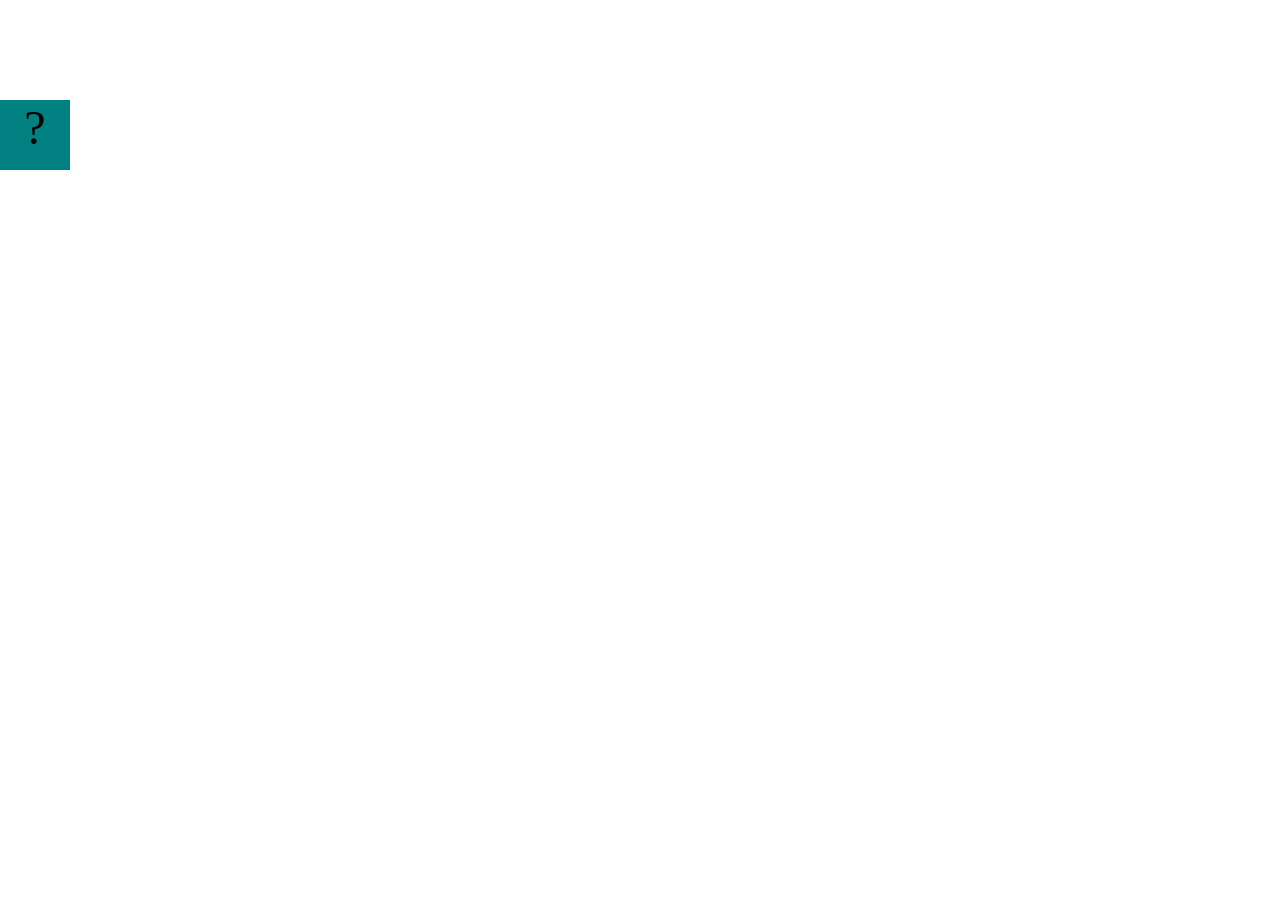
==== fsd-projects/bouncing-box/index.html @ 7e125936 "tried bonus challenge" ====
<!DOCTYPE html>
<html>
  <head>
    <meta charset="utf-8" />
    <title>Bouncing Box</title>
    <script src="jquery.min.js"></script>
    <style>
      .box {
        width: 70px;
        height: 70px;
        background-color: teal;
        font-size: 300%;
        text-align: center;
        user-select: none;
        display: block;
        position: absolute;
        top: 100px;
        /* Change me! */
        left: 0px;
      }

      .board {
        height: 100vh;
      }
    </style>
    <!-- 	<script src="//cdnjs.cloudflare.com/ajax/libs/jquery/2.1.1/jquery.min.js"></script> -->
  </head>

  <body class="board">
    <!-- HTML for the box -->
    <div class="box">?</div>

    <script>
      (function () {
        "use strict";
        /* global jQuery */

        //////////////////////////////////////////////////////////////////
        /////////////////// SETUP DO NOT DELETE //////////////////////////
        //////////////////////////////////////////////////////////////////

        var box = jQuery(".box"); // reference to the HTML .box element
        var board = jQuery(".board"); // reference to the HTML .board element
        var boardWidth = board.width(); // the maximum X-Coordinate of the screen

        // update the boardWidth variable when the window is resized
        jQuery(window).on("resize", function () {
          boardWidth = board.width();
        });

        // Every 50 milliseconds, call the update Function (see below)
        setInterval(update, 50);

        // Every time the box is clicked, call the handleBoxClick Function (see below)
        box.on("click", handleBoxClick);

        // moves the Box to a new position on the screen along the X-Axis
        function moveBoxTo(newPositionX, newPositionY) {
            box.css("left", newPositionX);
            box.css("top", newPositionY);
          }
        }

        // changes the text displayed on the Box
        function changeBoxText(newText) {
          box.text(newText);
        }

        //////////////////////////////////////////////////////////////////
        /////////////////// YOUR CODE BELOW HERE /////////////////////////
        //////////////////////////////////////////////////////////////////

        // TODO 2 - Variable declarations
          var positionX = 0;
          var points = 0;
          var speed = 10;
          
          var positionY;
          var speedY;
          var boardHeight = jQuery(window).height();
          var randNum = Math.random() * 100;




        /**
         * This Function will be called 20 times/second.
         * Each time it is called, it should move the Box to a new location.
         * If the box drifts off the screen, turn it around!
         */
        function update() {
          positionX = positionX + speed;
          moveBoxTo(positionX, positionY);

          if (positionX, positionY > boardWidth){
            speed *= -1;
          } else if (positionX ||& posiitonY < 0){
            speed *= -1;
          }
        
        //   if (positionY > boardHeight) {
        //     speed *= -1;
        //   } else if (positionY < 0){
        //     speed *= -1;
        // }

        /**
         * This Function will be called each time the box is clicked.
         * Each time it is called, it should perform each of the following actions:
         * - increase the points total
         * - increase the speed
         * - move the box to the left side of the screen.
         */
        function handleBoxClick() {
          positionX = 0;
          positionY = 0;
          points++;
          speed = 3 * points + 10;
          changeBoxText(points);





        }


        
      })();
    </script>
  </body>
</html>
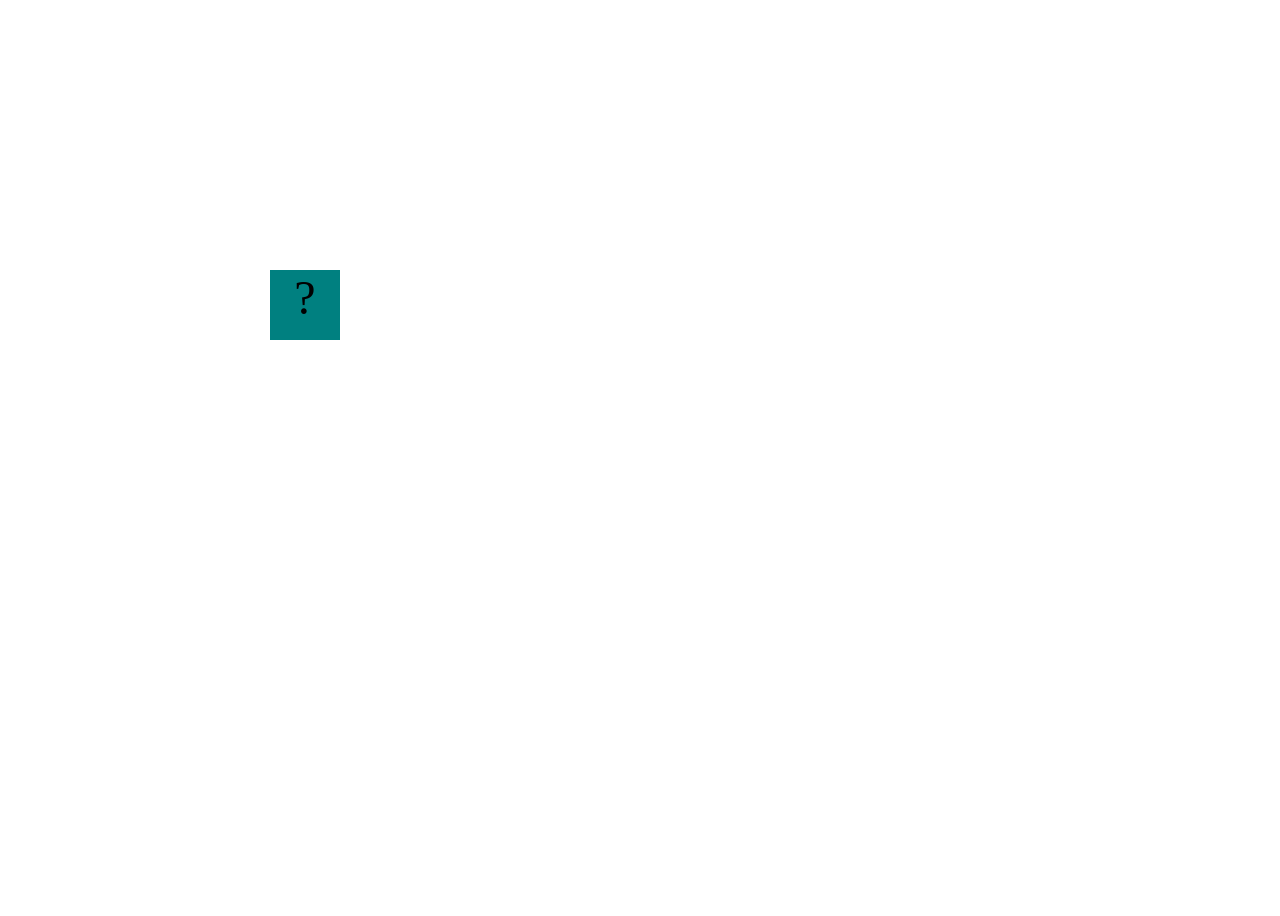
==== commit 11f8358d: "figure out randcoords" ====
--- a/fsd-projects/bouncing-box/index.html
+++ b/fsd-projects/bouncing-box/index.html
@@ -42,6 +42,7 @@
         var box = jQuery(".box"); // reference to the HTML .box element
         var board = jQuery(".board"); // reference to the HTML .board element
         var boardWidth = board.width(); // the maximum X-Coordinate of the screen
+        var boardHeight = jQuery(window).height();
 
         // update the boardWidth variable when the window is resized
         jQuery(window).on("resize", function () {
@@ -58,14 +59,13 @@
         function moveBoxTo(newPositionX, newPositionY) {
             box.css("left", newPositionX);
             box.css("top", newPositionY);
-          }
         }
 
         // changes the text displayed on the Box
         function changeBoxText(newText) {
           box.text(newText);
         }
-
+      
         //////////////////////////////////////////////////////////////////
         /////////////////// YOUR CODE BELOW HERE /////////////////////////
         //////////////////////////////////////////////////////////////////
@@ -75,11 +75,9 @@
           var points = 0;
           var speed = 10;
           
-          var positionY;
-          var speedY;
-          var boardHeight = jQuery(window).height();
+          var positionY = 0;
+          var speedY = 10;
           var randNum = Math.random() * 100;
-
 
 
 
@@ -90,20 +88,21 @@
          */
         function update() {
           positionX = positionX + speed;
+          positionY = positionY + speedY;
           moveBoxTo(positionX, positionY);
 
-          if (positionX, positionY > boardWidth){
+          if (positionX > boardWidth){
             speed *= -1;
-          } else if (positionX ||& posiitonY < 0){
+          } else if (positionX < 0){
             speed *= -1;
           }
         
-        //   if (positionY > boardHeight) {
-        //     speed *= -1;
-        //   } else if (positionY < 0){
-        //     speed *= -1;
-        // }
-
+          if (positionY > boardHeight) {
+            speedY *= -1;
+          } else if (positionY < 0){
+            speedY *= -1;
+        }
+      }
         /**
          * This Function will be called each time the box is clicked.
          * Each time it is called, it should perform each of the following actions:
@@ -112,20 +111,16 @@
          * - move the box to the left side of the screen.
          */
         function handleBoxClick() {
-          positionX = 0;
-          positionY = 0;
+          positionX = randNum;
+          positionY = randNum;
           points++;
           speed = 3 * points + 10;
           changeBoxText(points);
 
-
-
-
-
         }
 
 
-        
+      
       })();
     </script>
   </body>
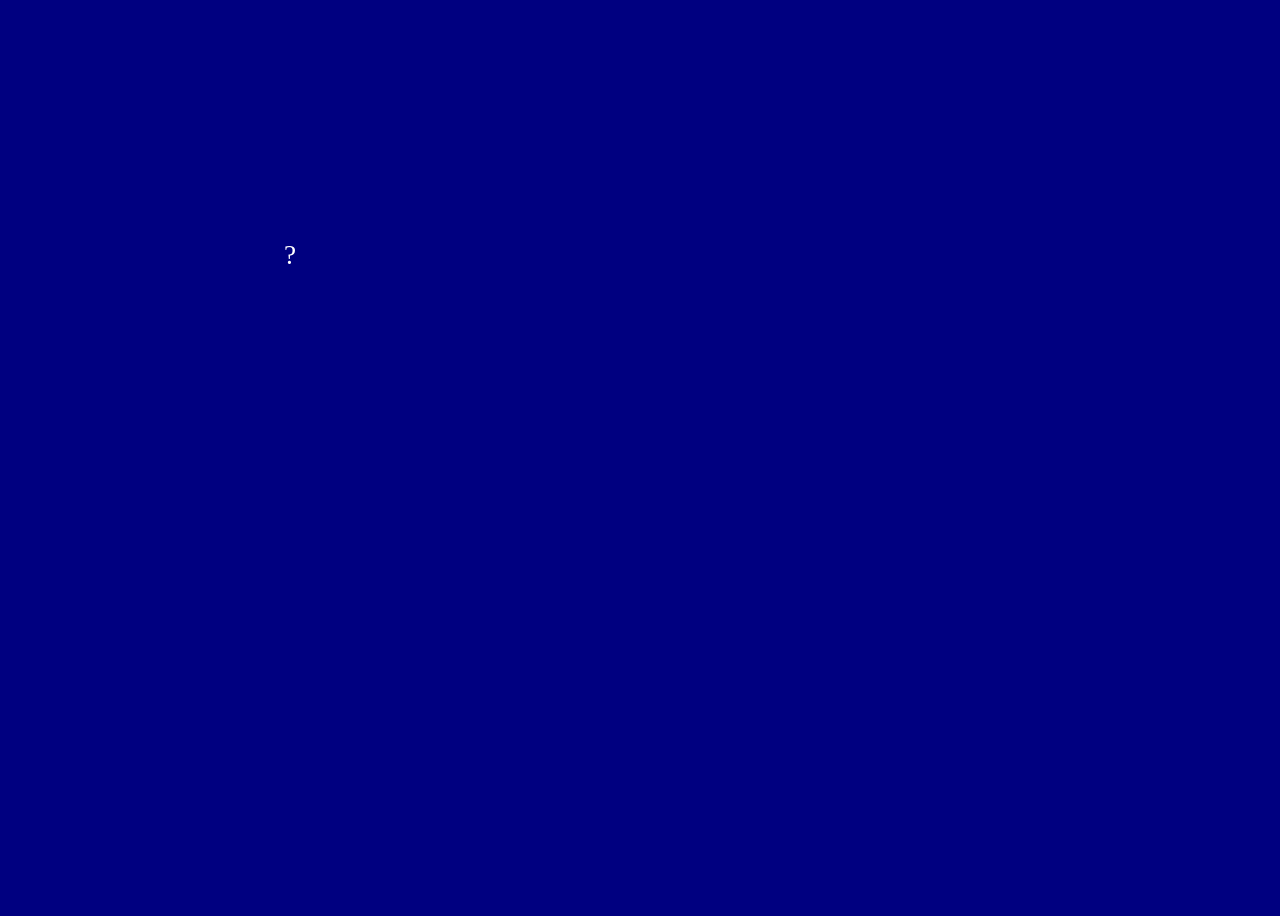
==== commit 743e11bb: "something" ====
--- a/fsd-projects/bouncing-box/index.html
+++ b/fsd-projects/bouncing-box/index.html
@@ -6,11 +6,16 @@
     <script src="jquery.min.js"></script>
     <style>
       .box {
-        width: 70px;
-        height: 70px;
-        background-color: teal;
-        font-size: 300%;
+        width: 100px;
+        height: 100px;
+        /* background-image: url(https://thumb.wikimedia.org/wikipedia/commons/thumb/9/9b/DVD_logo.svg/960px-DVD_logo.svg.png?utm_source=commons.wikimedia.org&utm_campaign=index&utm_content=thumbnail);
+        background-size: contain;
+        background-repeat: no-repeat;
+        background-position: center;
+        background-blend-mode:overlay; */
+        font-size: 170%;
         text-align: center;
+        color: #fff;  
         user-select: none;
         display: block;
         position: absolute;
@@ -21,6 +26,7 @@
 
       .board {
         height: 100vh;
+        background-color: navy;
       }
     </style>
     <!-- 	<script src="//cdnjs.cloudflare.com/ajax/libs/jquery/2.1.1/jquery.min.js"></script> -->
@@ -77,8 +83,10 @@
           
           var positionY = 0;
           var speedY = 10;
-          var randNum = Math.random() * 100;
 
+     
+
+          
 
 
         /**
@@ -110,13 +118,40 @@
          * - increase the speed
          * - move the box to the left side of the screen.
          */
+        function getRandomColor(){
+          var randColorValue = Math.random() * 10;
+          var colorStr = "rgb((randColorValue), (randColorValue), (randColorValue))";
+          box.css("background-color", colorStr);
+          }
+
+        function getRandomValue(min, max){
+          
+        }
+
+          // minmax 0-255 for values of rgb
+          // use sample code: 
+          // function getRandomIntInclusive(min, max) {
+          // const minCeiled = Math.ceil(min);
+          // const maxFloored = Math.floor(max);
+          // return Math.floor(Math.random() * (maxFloored - minCeiled + 1) + minCeiled); // The maximum is inclusive and the minimum is inclusive } ?
+
+     
         function handleBoxClick() {
-          positionX = randNum;
-          positionY = randNum;
+          getRandomColor();
+          var randValue = Math.floor(Math.random() * 10)
+
+          positionX = Math.floor(Math.random() * boardWidth);
+          positionY = Math.floor(Math.random() * boardHeight);
           points++;
-          speed = 3 * points + 10;
+          
+          if (randValue >= 5){
+            speed = (3 * points + 10) * -1;
+          } else {
+            speed = (3 * points + 10);
+          }
+
           changeBoxText(points);
-
+          
         }
 
 
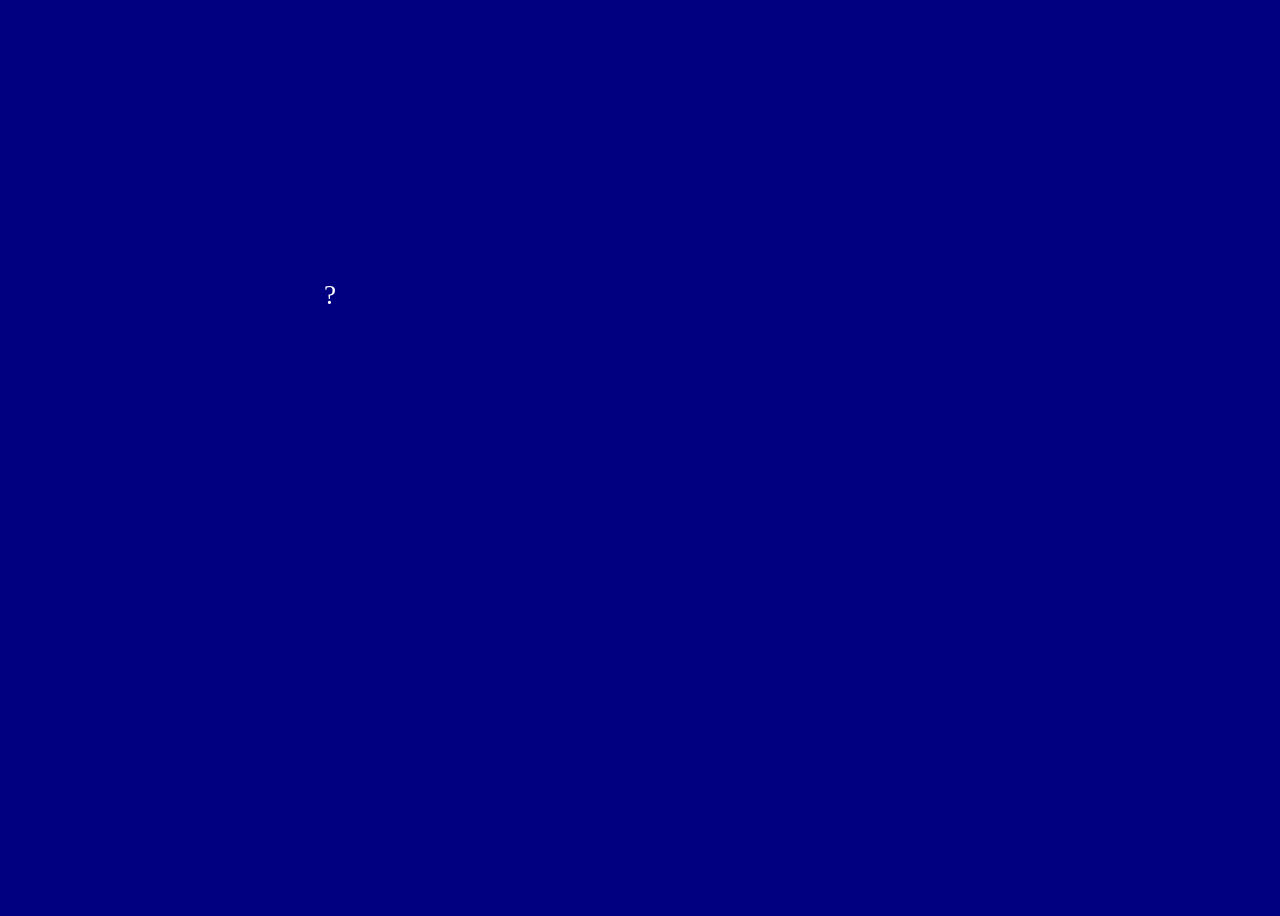
==== commit c6e506c4: "randcolor still not working" ====
--- a/fsd-projects/bouncing-box/index.html
+++ b/fsd-projects/bouncing-box/index.html
@@ -1,162 +1,179 @@
 <!DOCTYPE html>
 <html>
-  <head>
-    <meta charset="utf-8" />
-    <title>Bouncing Box</title>
-    <script src="jquery.min.js"></script>
-    <style>
-      .box {
-        width: 100px;
-        height: 100px;
-        /* background-image: url(https://thumb.wikimedia.org/wikipedia/commons/thumb/9/9b/DVD_logo.svg/960px-DVD_logo.svg.png?utm_source=commons.wikimedia.org&utm_campaign=index&utm_content=thumbnail);
+
+<head>
+  <meta charset="utf-8" />
+  <title>Bouncing Box</title>
+  <script src="jquery.min.js"></script>
+  <style>
+    .box {
+      width: 100px;
+      height: 100px;
+
+      background-image: url(https://thumb.wikimedia.org/wikipedia/commons/thumb/9/9b/DVD_logo.svg/960px-DVD_logo.svg.png?utm_source=commons.wikimedia.org&utm_campaign=index&utm_content=thumbnail);
         background-size: contain;
         background-repeat: no-repeat;
         background-position: center;
-        background-blend-mode:overlay; */
-        font-size: 170%;
-        text-align: center;
-        color: #fff;  
-        user-select: none;
-        display: block;
-        position: absolute;
-        top: 100px;
-        /* Change me! */
-        left: 0px;
+        background-blend-mode:overlay;
+
+      font-size: 170%;
+      text-align: center;
+      color: #fff;
+      user-select: none;
+      display: block;
+      position: absolute;
+      top: 100px;
+      /* Change me! */
+      left: 0px;
+    }
+
+    .board {
+      height: 100vh;
+      background-color: navy;
+    }
+  </style>
+  <!-- 	<script src="//cdnjs.cloudflare.com/ajax/libs/jquery/2.1.1/jquery.min.js"></script> -->
+</head>
+
+<body class="board">
+  <!-- HTML for the box -->
+  <div class="box">?</div>
+
+  <script>
+    (function () {
+      "use strict";
+      /* global jQuery */
+
+      //////////////////////////////////////////////////////////////////
+      /////////////////// SETUP DO NOT DELETE //////////////////////////
+      //////////////////////////////////////////////////////////////////
+
+      var box = jQuery(".box"); // reference to the HTML .box element
+      var board = jQuery(".board"); // reference to the HTML .board element
+      var boardWidth = board.width(); // the maximum X-Coordinate of the screen
+      var boardHeight = jQuery(window).height();
+
+      // update the boardWidth variable when the window is resized
+      jQuery(window).on("resize", function () {
+        boardWidth = board.width();
+      });
+
+      // Every 50 milliseconds, call the update Function (see below)
+      setInterval(update, 50);
+
+      // Every time the box is clicked, call the handleBoxClick Function (see below)
+      box.on("click", handleBoxClick);
+
+      // moves the Box to a new position on the screen along the X-Axis
+      function moveBoxTo(newPositionX, newPositionY) {
+        box.css("left", newPositionX);
+        box.css("top", newPositionY);
       }
 
-      .board {
-        height: 100vh;
-        background-color: navy;
+      // changes the text displayed on the Box
+      function changeBoxText(newText) {
+        box.text(newText);
       }
-    </style>
-    <!-- 	<script src="//cdnjs.cloudflare.com/ajax/libs/jquery/2.1.1/jquery.min.js"></script> -->
-  </head>
 
-  <body class="board">
-    <!-- HTML for the box -->
-    <div class="box">?</div>
+      //////////////////////////////////////////////////////////////////
+      /////////////////// YOUR CODE BELOW HERE /////////////////////////
+      //////////////////////////////////////////////////////////////////
 
-    <script>
-      (function () {
-        "use strict";
-        /* global jQuery */
+      // TODO 2 - Variable declarations
+      var positionX = 0;
+      var points = 0;
+      var speed = 10;
 
-        //////////////////////////////////////////////////////////////////
-        /////////////////// SETUP DO NOT DELETE //////////////////////////
-        //////////////////////////////////////////////////////////////////
+      var positionY = 0;
+      var speedY = 10;
 
-        var box = jQuery(".box"); // reference to the HTML .box element
-        var board = jQuery(".board"); // reference to the HTML .board element
-        var boardWidth = board.width(); // the maximum X-Coordinate of the screen
-        var boardHeight = jQuery(window).height();
 
-        // update the boardWidth variable when the window is resized
-        jQuery(window).on("resize", function () {
-          boardWidth = board.width();
-        });
 
-        // Every 50 milliseconds, call the update Function (see below)
-        setInterval(update, 50);
 
-        // Every time the box is clicked, call the handleBoxClick Function (see below)
-        box.on("click", handleBoxClick);
 
-        // moves the Box to a new position on the screen along the X-Axis
-        function moveBoxTo(newPositionX, newPositionY) {
-            box.css("left", newPositionX);
-            box.css("top", newPositionY);
+
+      /**
+       * This Function will be called 20 times/second.
+       * Each time it is called, it should move the Box to a new location.
+       * If the box drifts off the screen, turn it around!
+       */
+      function update() {
+        positionX = positionX + speed;
+        positionY = positionY + speedY;
+        moveBoxTo(positionX, positionY);
+
+        if (positionX > boardWidth) {
+          speed *= -1;
+        } else if (positionX < 0) {
+          speed *= -1;
         }
 
-        // changes the text displayed on the Box
-        function changeBoxText(newText) {
-          box.text(newText);
+        if (positionY > boardHeight) {
+          speedY *= -1;
+        } else if (positionY < 0) {
+          speedY *= -1;
         }
+      }
+      /**
+       * This Function will be called each time the box is clicked.
+       * Each time it is called, it should perform each of the following actions:
+       * - increase the points total
+       * - increase the speed
+       * - move the box to the left side of the screen.
+       */
       
-        //////////////////////////////////////////////////////////////////
-        /////////////////// YOUR CODE BELOW HERE /////////////////////////
-        //////////////////////////////////////////////////////////////////
 
-        // TODO 2 - Variable declarations
-          var positionX = 0;
-          var points = 0;
-          var speed = 10;
-          
-          var positionY = 0;
-          var speedY = 10;
-
-     
-
-          
+      function getRandomValue() {
+        const minCeiled = Math.ceil(0);
+        const maxFloored = Math.floor(255);
+        var randVal = Math.floor(Math.random() * (maxFloored - minCeiled + 1) + minCeiled);
+        return randVal;
+      }
 
 
-        /**
-         * This Function will be called 20 times/second.
-         * Each time it is called, it should move the Box to a new location.
-         * If the box drifts off the screen, turn it around!
-         */
-        function update() {
-          positionX = positionX + speed;
-          positionY = positionY + speedY;
-          moveBoxTo(positionX, positionY);
+      // minmax 0-255 for values of rgb
+      // use sample code: 
+      // function getRandomIntInclusive(min, max) {
+      // const minCeiled = Math.ceil(min);
+      // const maxFloored = Math.floor(max);
+      // return Math.floor(Math.random() * (maxFloored - minCeiled + 1) + minCeiled); // The maximum is inclusive and the minimum is inclusive } ?
 
-          if (positionX > boardWidth){
-            speed *= -1;
-          } else if (positionX < 0){
-            speed *= -1;
-          }
-        
-          if (positionY > boardHeight) {
-            speedY *= -1;
-          } else if (positionY < 0){
-            speedY *= -1;
-        }
+
+      function getRandomColor() {
+        var colorStr = "rgb(" + valOne + ", " + valTwo + ", " + valThr + ")";
+        return colorStr;
+        box.css("background-color", colorStr);
+
       }
-        /**
-         * This Function will be called each time the box is clicked.
-         * Each time it is called, it should perform each of the following actions:
-         * - increase the points total
-         * - increase the speed
-         * - move the box to the left side of the screen.
-         */
-        function getRandomColor(){
-          var randColorValue = Math.random() * 10;
-          var colorStr = "rgb((randColorValue), (randColorValue), (randColorValue))";
-          box.css("background-color", colorStr);
-          }
 
-        function getRandomValue(min, max){
-          
+      function handleBoxClick() {
+
+        positionX = Math.floor(Math.random() * boardWidth);
+        positionY = Math.floor(Math.random() * boardHeight);
+        points++;
+
+        if (randValue >= 5) {
+          speed = (3 * points + 10) * -1;
+        } else {
+          speed = (3 * points + 10);
         }
 
-          // minmax 0-255 for values of rgb
-          // use sample code: 
-          // function getRandomIntInclusive(min, max) {
-          // const minCeiled = Math.ceil(min);
-          // const maxFloored = Math.floor(max);
-          // return Math.floor(Math.random() * (maxFloored - minCeiled + 1) + minCeiled); // The maximum is inclusive and the minimum is inclusive } ?
+        var valOne = getRandomValue(0, 255);
+        var valTwo = getRandomValue(0, 255);
+        var valThr = getRandomValue(0, 255);
 
-     
-        function handleBoxClick() {
-          getRandomColor();
-          var randValue = Math.floor(Math.random() * 10)
+        var colorStr
 
-          positionX = Math.floor(Math.random() * boardWidth);
-          positionY = Math.floor(Math.random() * boardHeight);
-          points++;
-          
-          if (randValue >= 5){
-            speed = (3 * points + 10) * -1;
-          } else {
-            speed = (3 * points + 10);
-          }
-
-          changeBoxText(points);
-          
-        }
+        changeBoxText(points);
+        getRandomColor();
 
 
-      
-      })();
-    </script>
-  </body>
-</html>
+      }
+
+
+
+    })();
+  </script>
+</body>
+
+</html>
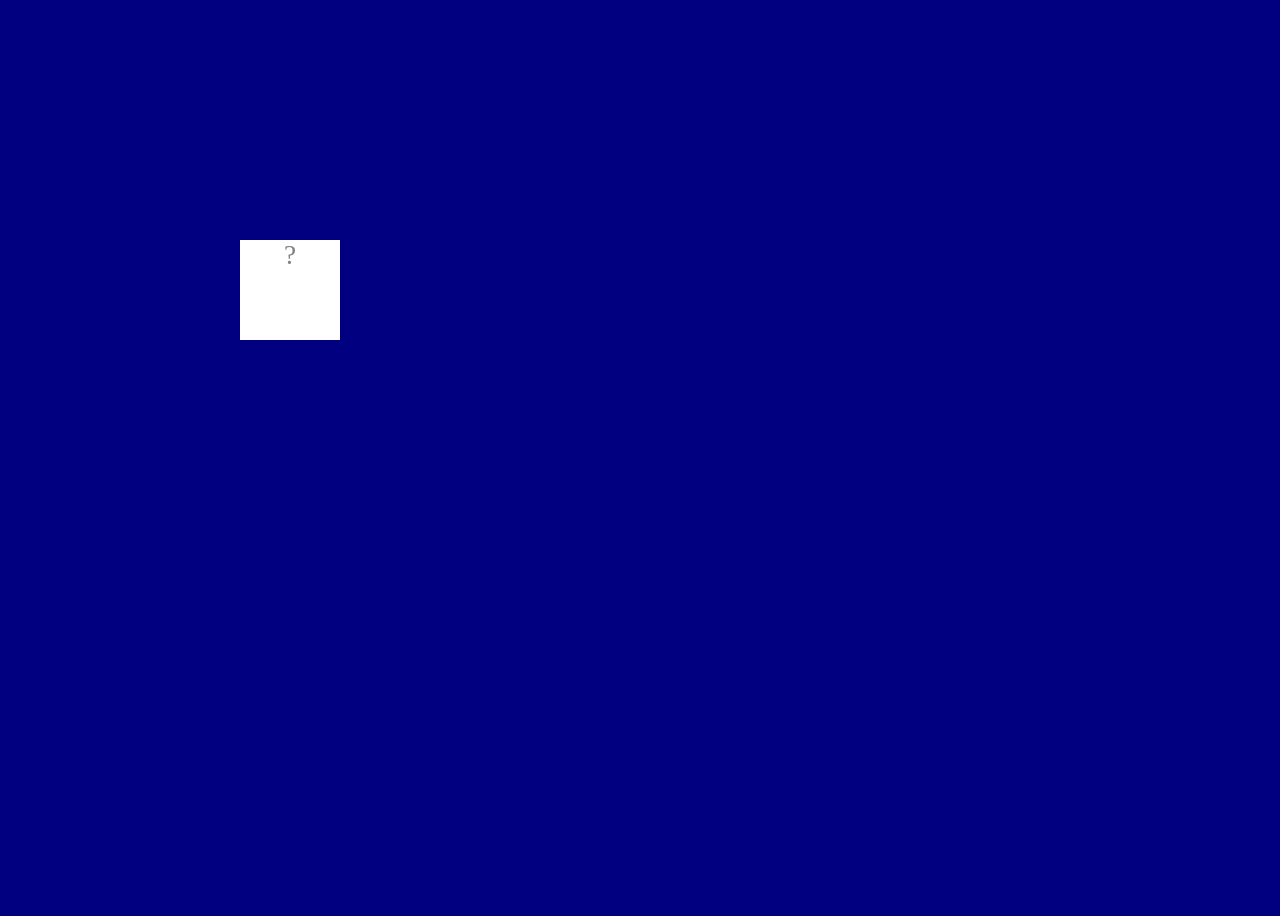
==== commit 8629d9be: "i still dont know" ====
--- a/fsd-projects/bouncing-box/index.html
+++ b/fsd-projects/bouncing-box/index.html
@@ -10,21 +10,24 @@
       width: 100px;
       height: 100px;
 
-      background-image: url(https://thumb.wikimedia.org/wikipedia/commons/thumb/9/9b/DVD_logo.svg/960px-DVD_logo.svg.png?utm_source=commons.wikimedia.org&utm_campaign=index&utm_content=thumbnail);
+      
+      /* background-image: url(https://thumb.wikimedia.org/wikipedia/commons/thumb/9/9b/DVD_logo.svg/960px-DVD_logo.svg.png?utm_source=commons.wikimedia.org&utm_campaign=index&utm_content=thumbnail);
         background-size: contain;
         background-repeat: no-repeat;
         background-position: center;
-        background-blend-mode:overlay;
+        background-blend-mode:screen;  */
+
+      background-color: #fff;
 
       font-size: 170%;
       text-align: center;
-      color: #fff;
+      color: gray;
       user-select: none;
       display: block;
       position: absolute;
       top: 100px;
       /* Change me! */
-      left: 0px;
+      left: 100px;
     }
 
     .board {
@@ -74,7 +77,8 @@
       function changeBoxText(newText) {
         box.text(newText);
       }
-
+      
+  
       //////////////////////////////////////////////////////////////////
       /////////////////// YOUR CODE BELOW HERE /////////////////////////
       //////////////////////////////////////////////////////////////////
@@ -87,7 +91,7 @@
       var positionY = 0;
       var speedY = 10;
 
-
+      var colorStr;
 
 
 
@@ -97,6 +101,7 @@
        * Each time it is called, it should move the Box to a new location.
        * If the box drifts off the screen, turn it around!
        */
+
       function update() {
         positionX = positionX + speed;
         positionY = positionY + speedY;
@@ -114,16 +119,10 @@
           speedY *= -1;
         }
       }
-      /**
-       * This Function will be called each time the box is clicked.
-       * Each time it is called, it should perform each of the following actions:
-       * - increase the points total
-       * - increase the speed
-       * - move the box to the left side of the screen.
-       */
+
       
 
-      function getRandomValue() {
+      function getRandomValue(randVal) {
         const minCeiled = Math.ceil(0);
         const maxFloored = Math.floor(255);
         var randVal = Math.floor(Math.random() * (maxFloored - minCeiled + 1) + minCeiled);
@@ -140,17 +139,35 @@
 
 
       function getRandomColor() {
+        // 3 diff values for color string rgb
+
+        var valOne = getRandomValue(0, 255);
+        var valTwo = getRandomValue(0, 255);
+        var valThr = getRandomValue(0, 255);
         var colorStr = "rgb(" + valOne + ", " + valTwo + ", " + valThr + ")";
+        // var colorStr = "rgb(50, 25, 250)";
         return colorStr;
         box.css("background-color", colorStr);
-
       }
 
+
+      /**
+       * This Function will be called each time the box is clicked.
+       * Each time it is called, it should perform each of the following actions:
+       * - increase the points total
+       * - increase the speed
+       * - move the box to the left side of the screen.
+       */
+      
       function handleBoxClick() {
 
         positionX = Math.floor(Math.random() * boardWidth);
         positionY = Math.floor(Math.random() * boardHeight);
         points++;
+
+        // random change of direction
+
+        var randValue = Math.floor(Math.random() * 10);
 
         if (randValue >= 5) {
           speed = (3 * points + 10) * -1;
@@ -158,11 +175,7 @@
           speed = (3 * points + 10);
         }
 
-        var valOne = getRandomValue(0, 255);
-        var valTwo = getRandomValue(0, 255);
-        var valThr = getRandomValue(0, 255);
-
-        var colorStr
+        
 
         changeBoxText(points);
         getRandomColor();
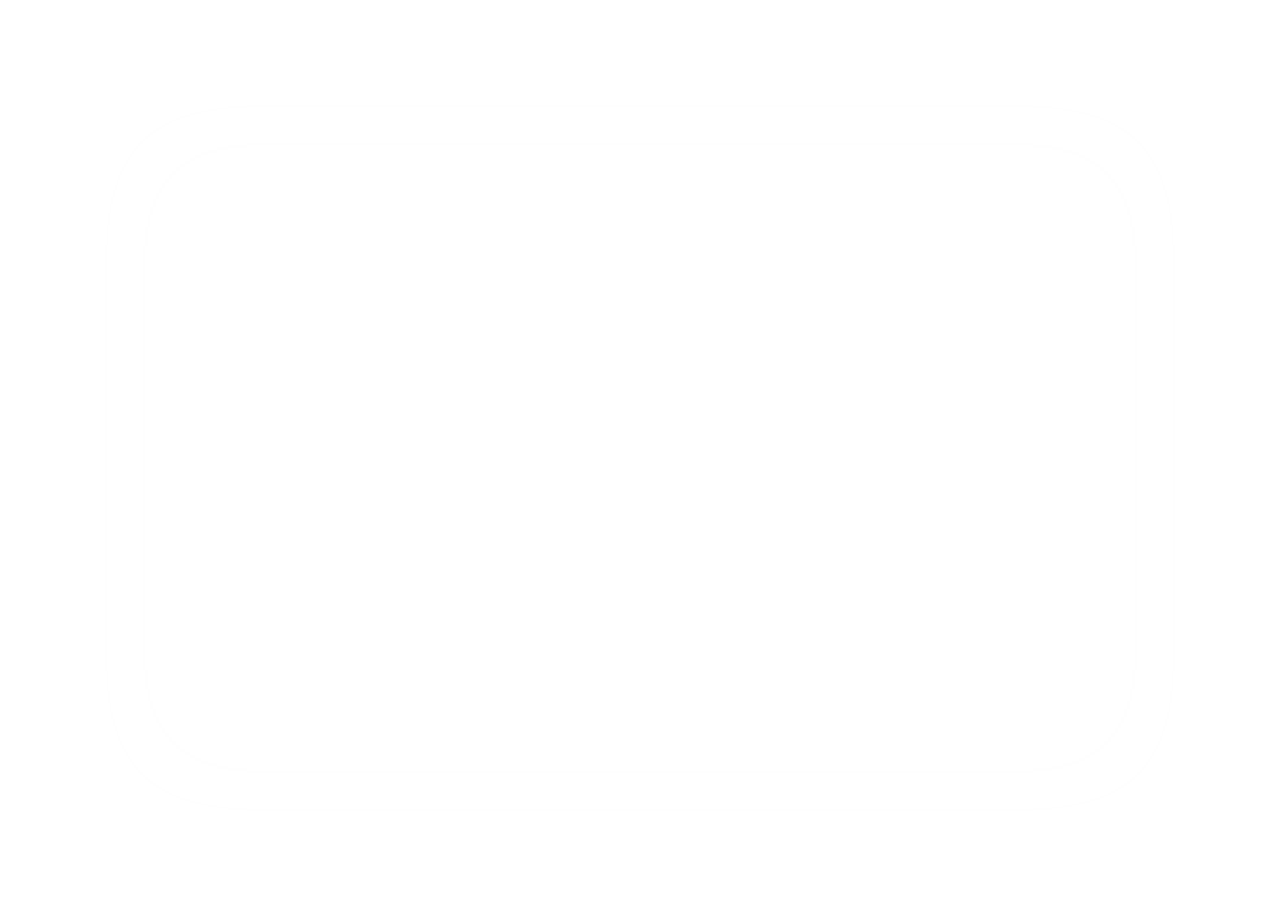
==== commit 222706f9: "it worked?????" ====
--- a/fsd-projects/bouncing-box/index.html
+++ b/fsd-projects/bouncing-box/index.html
@@ -7,21 +7,23 @@
   <script src="jquery.min.js"></script>
   <style>
     .box {
-      width: 100px;
-      height: 100px;
+      width: 115px;
+      height: 115px;
 
       
-      /* background-image: url(https://thumb.wikimedia.org/wikipedia/commons/thumb/9/9b/DVD_logo.svg/960px-DVD_logo.svg.png?utm_source=commons.wikimedia.org&utm_campaign=index&utm_content=thumbnail);
+      background-image: url(https://thumb.wikimedia.org/wikipedia/commons/thumb/9/9b/DVD_logo.svg/960px-DVD_logo.svg.png?utm_source=commons.wikimedia.org&utm_campaign=index&utm_content=thumbnail);
         background-size: contain;
         background-repeat: no-repeat;
         background-position: center;
-        background-blend-mode:screen;  */
+        background-blend-mode:overlay;
 
-      background-color: #fff;
+     git
 
       font-size: 170%;
       text-align: center;
-      color: gray;
+      color: white;
+
+
       user-select: none;
       display: block;
       position: absolute;
@@ -32,7 +34,11 @@
 
     .board {
       height: 100vh;
-      background-color: navy;
+      background-image: url(https://www.shutterstock.com/image-illustration/monochrome-television-static-faint-horizontal-260nw-2710423463.jpg);
+      background-size: cover;
+      background-position: center;
+      background-repeat: no-repeat;
+      backdrop-filter: blur(100px) opacity(70%);
     }
   </style>
   <!-- 	<script src="//cdnjs.cloudflare.com/ajax/libs/jquery/2.1.1/jquery.min.js"></script> -->
@@ -94,8 +100,6 @@
       var colorStr;
 
 
-
-
       /**
        * This Function will be called 20 times/second.
        * Each time it is called, it should move the Box to a new location.
@@ -120,13 +124,9 @@
         }
       }
 
-      
 
-      function getRandomValue(randVal) {
-        const minCeiled = Math.ceil(0);
-        const maxFloored = Math.floor(255);
-        var randVal = Math.floor(Math.random() * (maxFloored - minCeiled + 1) + minCeiled);
-        return randVal;
+      function getRandomValue() {
+        return Math.floor(Math.random() * 256);
       }
 
 
@@ -141,13 +141,15 @@
       function getRandomColor() {
         // 3 diff values for color string rgb
 
-        var valOne = getRandomValue(0, 255);
-        var valTwo = getRandomValue(0, 255);
-        var valThr = getRandomValue(0, 255);
+        var valOne = getRandomValue();
+        var valTwo = getRandomValue();
+        var valThr = getRandomValue();
+
         var colorStr = "rgb(" + valOne + ", " + valTwo + ", " + valThr + ")";
         // var colorStr = "rgb(50, 25, 250)";
+        
+        box.css("background-color", colorStr);
         return colorStr;
-        box.css("background-color", colorStr);
       }
 
 
@@ -175,12 +177,9 @@
           speed = (3 * points + 10);
         }
 
-        
-
+    
         changeBoxText(points);
         getRandomColor();
-
-
       }
 
 
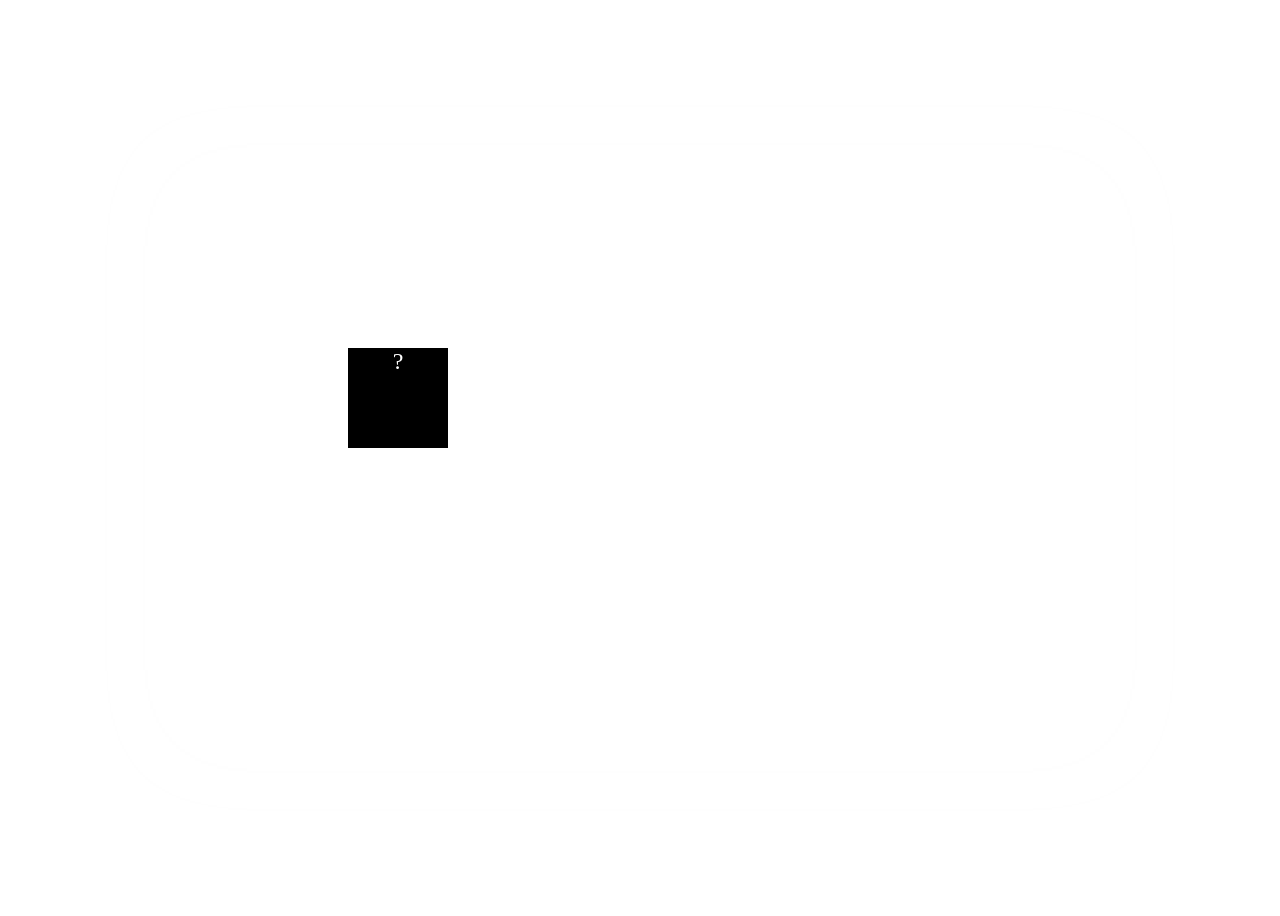
==== commit bdb54499: "done???" ====
--- a/fsd-projects/bouncing-box/index.html
+++ b/fsd-projects/bouncing-box/index.html
@@ -7,8 +7,8 @@
   <script src="jquery.min.js"></script>
   <style>
     .box {
-      width: 115px;
-      height: 115px;
+      width: 100px;
+      height: 100px;
 
       
       background-image: url(https://thumb.wikimedia.org/wikipedia/commons/thumb/9/9b/DVD_logo.svg/960px-DVD_logo.svg.png?utm_source=commons.wikimedia.org&utm_campaign=index&utm_content=thumbnail);
@@ -17,9 +17,10 @@
         background-position: center;
         background-blend-mode:overlay;
 
-     git
+        background-color: black;
+    
 
-      font-size: 170%;
+      font-size: 150%;
       text-align: center;
       color: white;
 
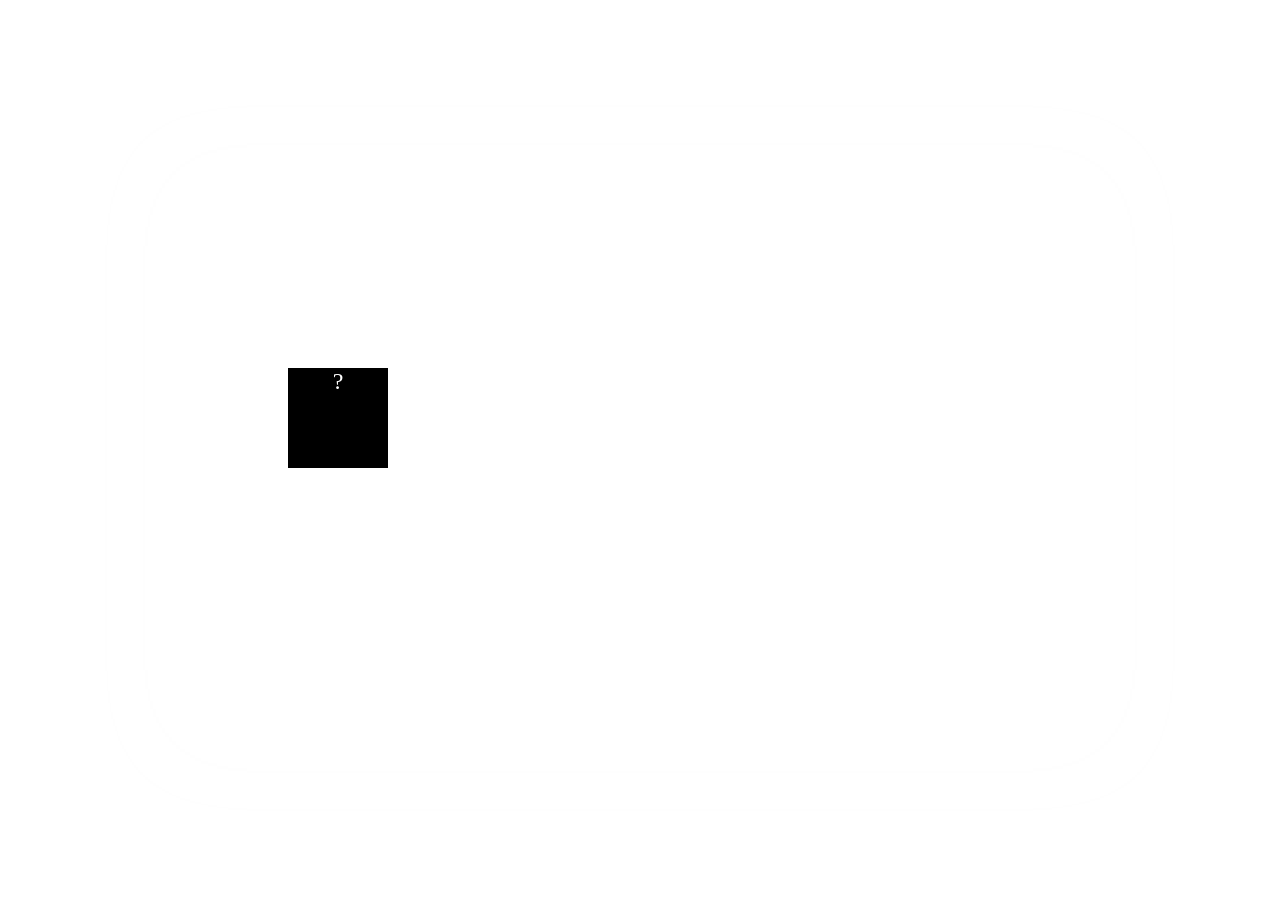
==== commit 926f862a: "doneee???" ====
--- a/fsd-projects/bouncing-box/index.html
+++ b/fsd-projects/bouncing-box/index.html
@@ -100,6 +100,9 @@
 
       var colorStr;
 
+      // <img id="static" src="tv-static.gif" />
+      // tried putting this into the bg instead
+
 
       /**
        * This Function will be called 20 times/second.
